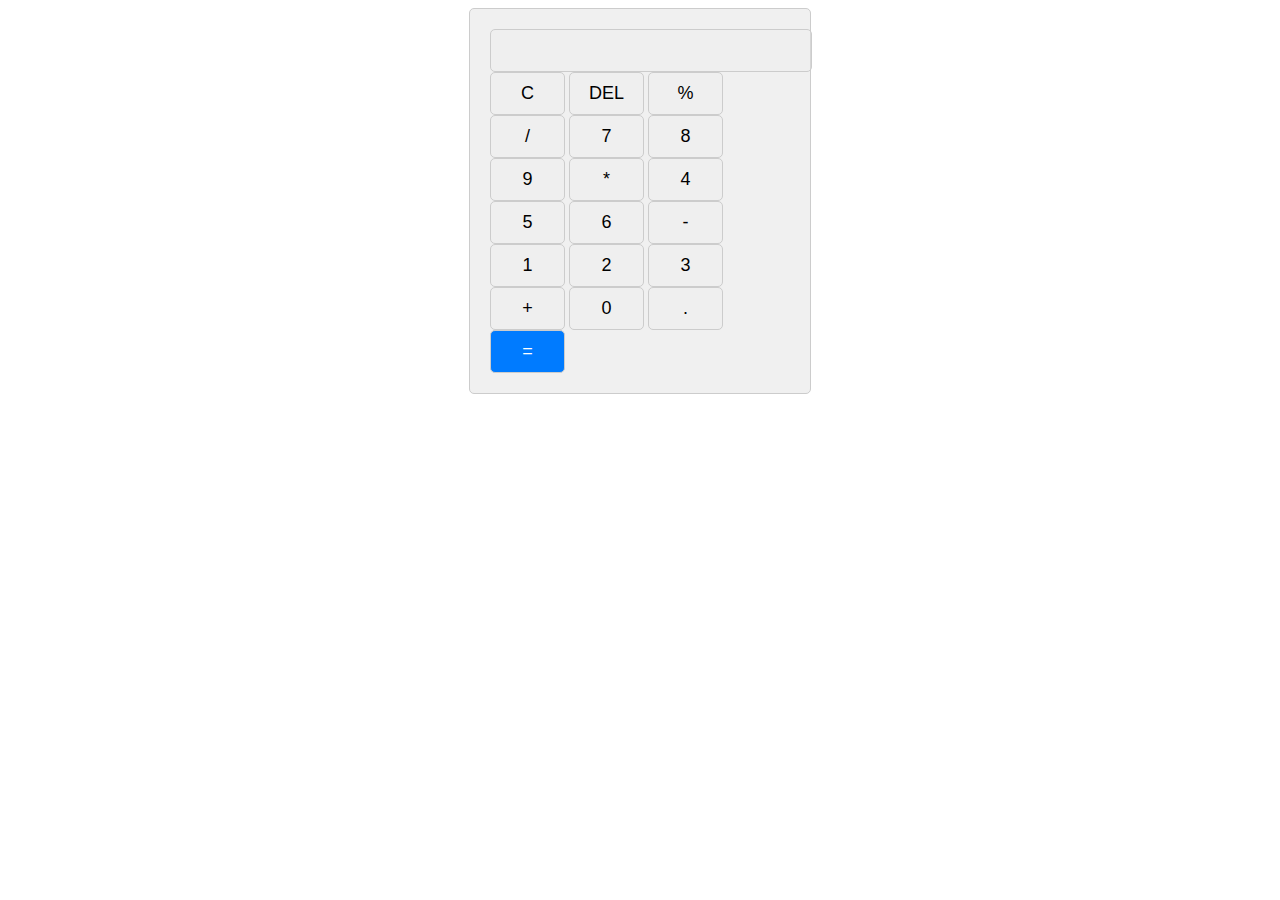
==== calculator/index.html @ 39657a63 "TASK 1" ====
<!DOCTYPE html>
<html>
<head>
    <title>Calculator</title>
    <link rel="stylesheet" href="style.css">
</head>
<body>
    <div class="calculator">
        <input type="text" id="result" disabled>
        <div class="buttons">
            <button onclick="clearResult()">C</button>
            <button onclick="deleteChar()">DEL</button>
            <button onclick="display('%')">%</button>
            <button onclick="display('/')">/</button>
            <button onclick="display('7')">7</button>
            <button onclick="display('8')">8</button>
            <button onclick="display('9')">9</button>
            <button onclick="display('*')">*</button>
            <button onclick="display('4')">4</button>
            <button onclick="display('5')">5</button>
            <button onclick="display('6')">6</button>
            <button onclick="display('-')">-</button>
            <button onclick="display('1')">1</button>
            <button onclick="display('2')">2</button>
            <button onclick="display('3')">3</button>
            <button onclick="display('+')">+</button>
            <button onclick="display('0')">0</button>
            <button onclick="display('.')">.</button>
            <button class="equal" onclick="calculate()">=</button>
        </div>
    </div>
    <script src="script.js"></script>
</body>
</html>
---- calculator/style.css ----
.calculator {
    width: 300px;
    margin: 0 auto;
    border: 1px solid #ccc;
    border-radius: 5px;
    padding: 20px;
    background-color: #f0f0f0;
}

input[type="text"] {
    width: 100%;
    padding: 10px;
    font-size: 18px;
    border: 1px solid #ccc;
    border-radius: 5px;
    text-align: right;
}

.buttons button {
    width: 25%;
    padding: 10px;
    font-size: 18px;
    border: 1px solid #ccc;
    border-radius: 5px;
    cursor: pointer;
}

.buttons button:hover {
    background-color: #ccc;
}

.equal {
    background-color: #007bff;
    color: white;
}
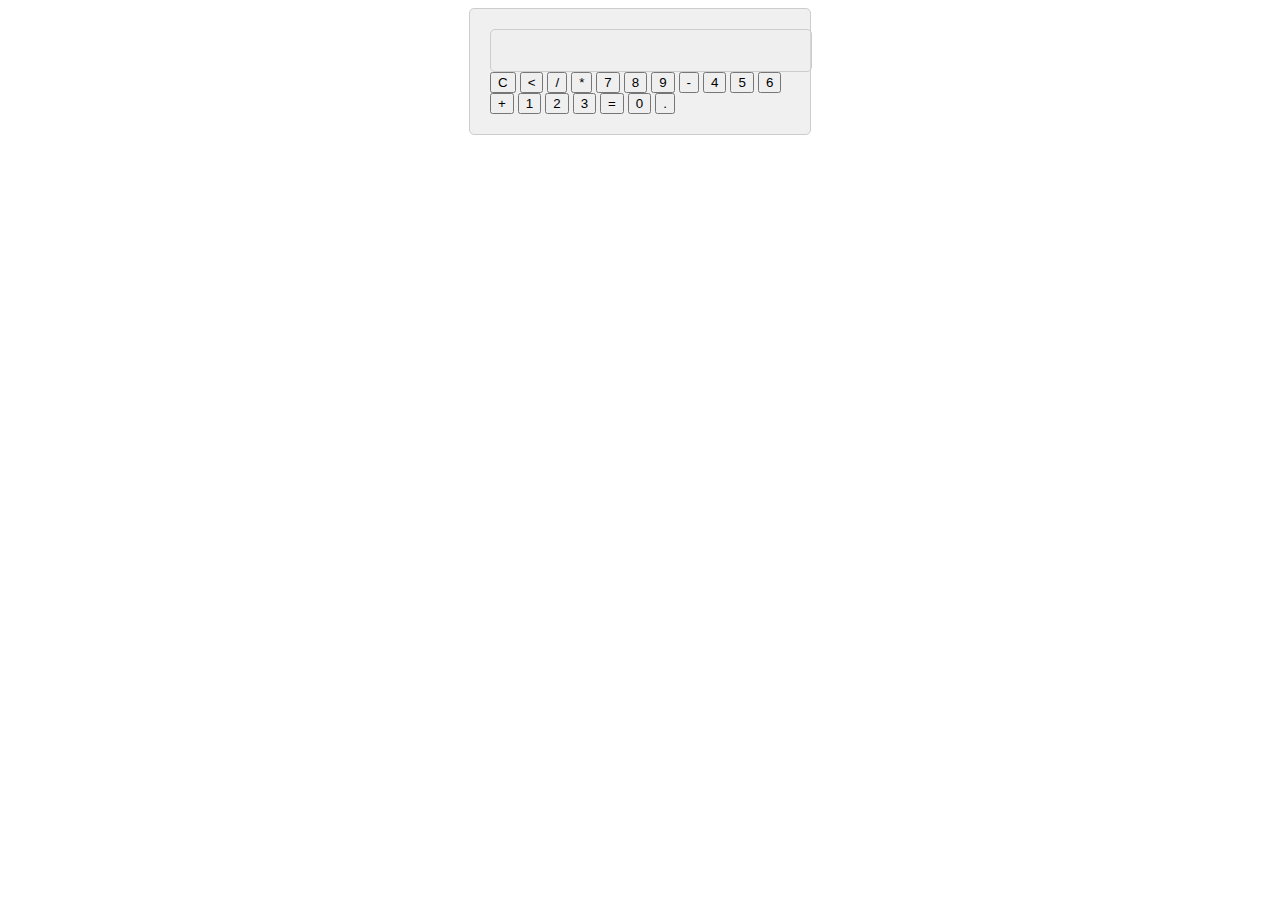
==== commit 90b0f78e: "Update index.html" ====
--- a/calculator/index.html
+++ b/calculator/index.html
@@ -1,34 +1,37 @@
 <!DOCTYPE html>
-<html>
+<html lang="en">
 <head>
-    <title>Calculator</title>
+    <meta charset="UTF-8">
+    <meta name="viewport" content="width=device-width, initial-scale=1.0">
+    <title>Basic Calculator</title>
     <link rel="stylesheet" href="style.css">
 </head>
 <body>
     <div class="calculator">
-        <input type="text" id="result" disabled>
-        <div class="buttons">
-            <button onclick="clearResult()">C</button>
-            <button onclick="deleteChar()">DEL</button>
-            <button onclick="display('%')">%</button>
-            <button onclick="display('/')">/</button>
-            <button onclick="display('7')">7</button>
-            <button onclick="display('8')">8</button>
-            <button onclick="display('9')">9</button>
-            <button onclick="display('*')">*</button>
-            <button onclick="display('4')">4</button>
-            <button onclick="display('5')">5</button>
-            <button onclick="display('6')">6</button>
-            <button onclick="display('-')">-</button>
-            <button onclick="display('1')">1</button>
-            <button onclick="display('2')">2</button>
-            <button onclick="display('3')">3</button>
-            <button onclick="display('+')">+</button>
-            <button onclick="display('0')">0</button>
-            <button onclick="display('.')">.</button>
-            <button class="equal" onclick="calculate()">=</button>
+        <input type="text" id="display" disabled>
+        <div class="grid-container">
+            <button id="clear">C</button>
+            <button id="backspace">&lt;</button>
+            <button id="divide">/</button>
+            <button id="multiply">*</button>
+            <button id="seven">7</button>
+            <button id="eight">8</button>
+            <button id="nine">9</button>
+            <button id="subtract">-</button>
+            <button id="four">4</button>
+            <button id="five">5</button>
+            <button id="six">6</button>
+            <button id="add">+</button>
+            <button id="one">1</button>
+            <button id="two">2</button>
+            <button id="three">3</button>
+            <button id="equals">=</button>
+            <button id="zero">0</button>
+            <button id="decimal">.</button>
         </div>
     </div>
+
     <script src="script.js"></script>
 </body>
-</html>+</html>
+
